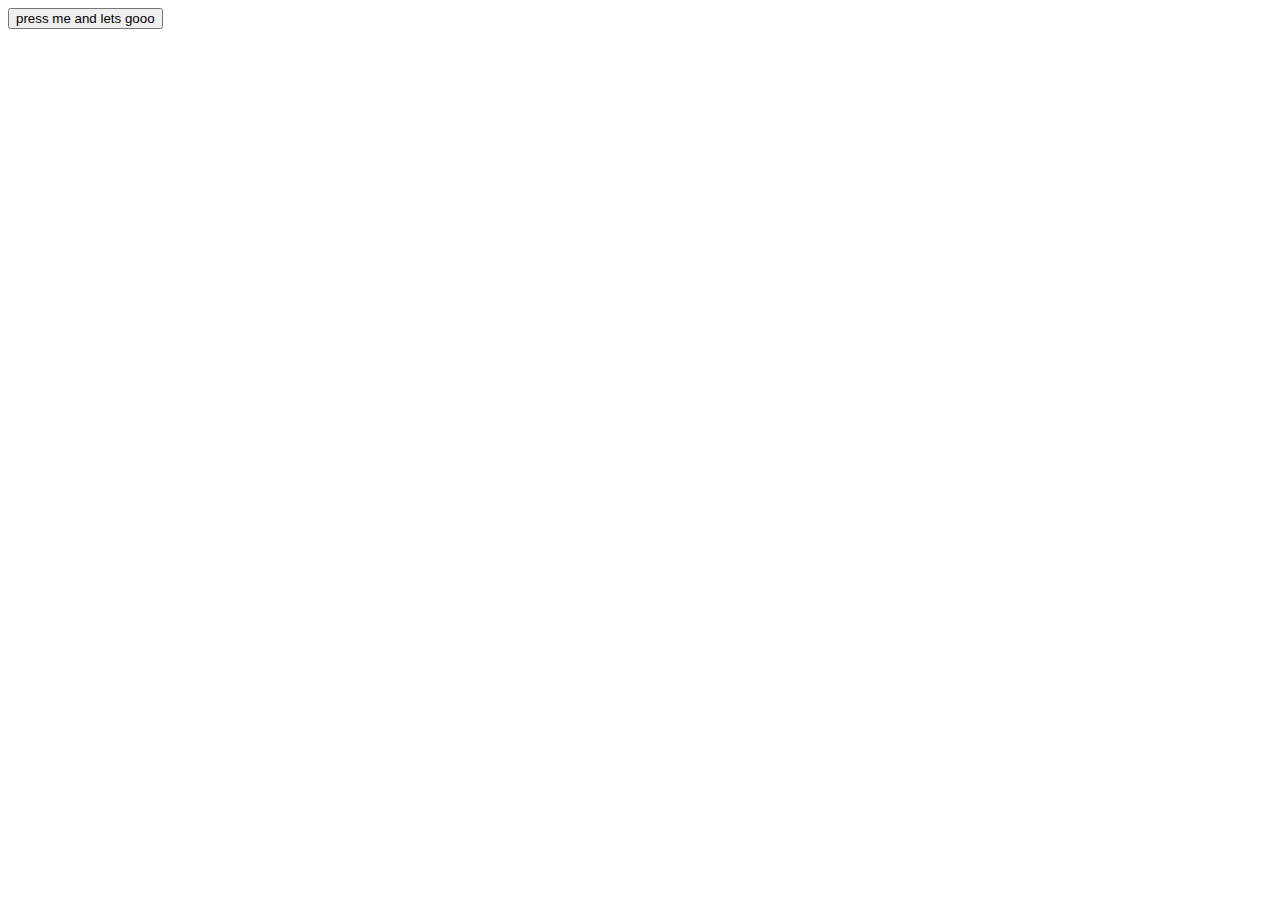
==== index.html @ 0dff4420 "made the fundamental html structure for program.html" ====
<!DOCTYPE html>
<html lang="en">
<head>
    <meta charset="UTF-8">
    <meta http-equiv="X-UA-Compatible" content="IE=edge">
    <meta name="viewport" content="width=device-width, initial-scale=1.0">
    <title>Document</title>
</head>
<body>
    <div class="welcome">
        <a href="program.html"><button class="welbtn">press me and lets gooo</button></a>
    </div>
</body>
</html>
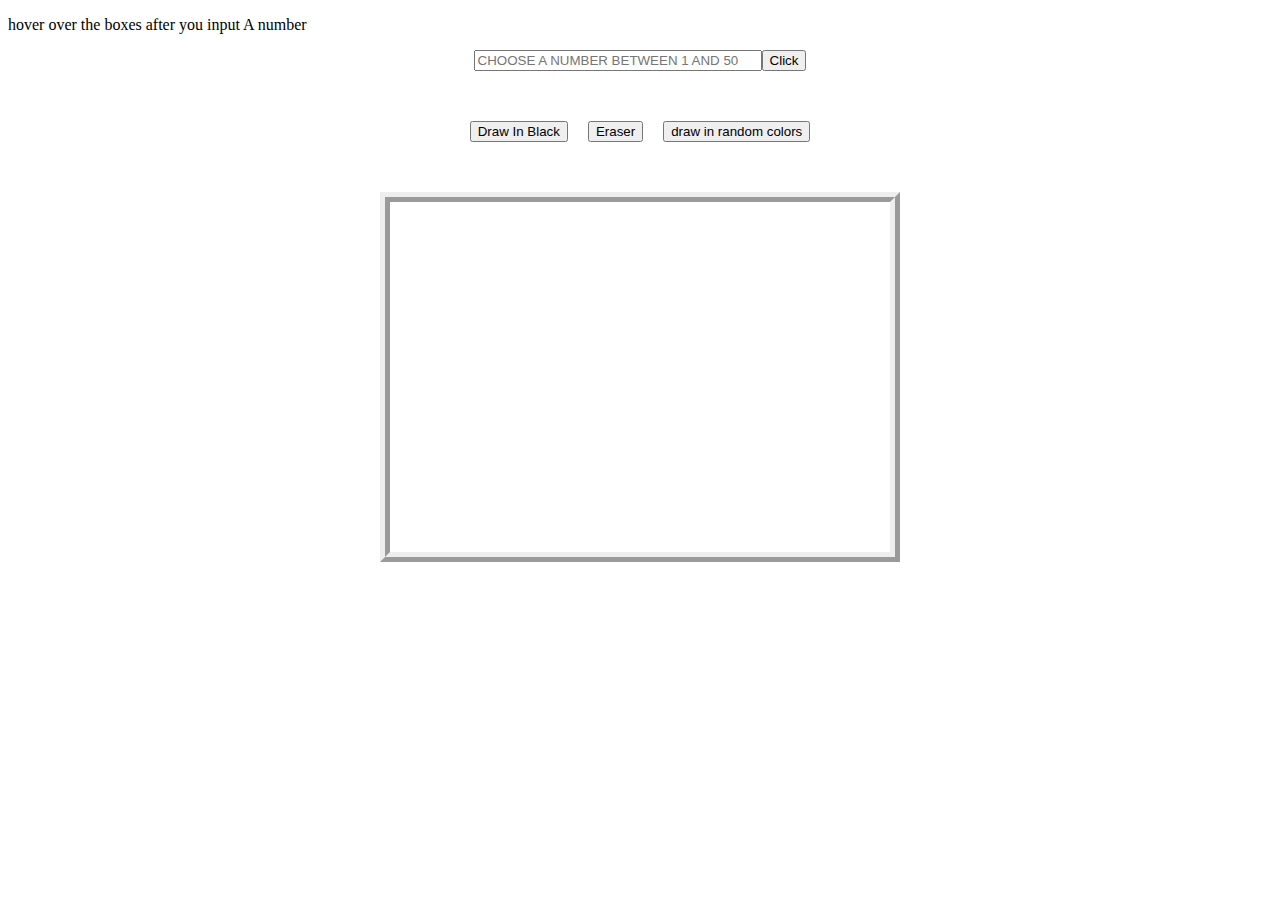
==== commit 0921c512: "removed unneccasary page" ====
--- a/index.html
+++ b/index.html
@@ -5,10 +5,26 @@
     <meta http-equiv="X-UA-Compatible" content="IE=edge">
     <meta name="viewport" content="width=device-width, initial-scale=1.0">
     <title>Document</title>
+    <link rel="stylesheet" href="index.css">
+    <script src="index.js" defer></script>
 </head>
 <body>
-    <div class="welcome">
-        <a href="program.html"><button class="welbtn">press me and lets gooo</button></a>
+    <p>hover over the boxes after you input  A number</p>
+    <div class="grand">  
+        <div class="size">
+            <input  type="text" placeholder='CHOOSE A NUMBER BETWEEN 1 AND 50' class="myValue">
+            <button class="submit">Click</button>
+        </div>
+    
+        <div class="bigButtons">
+            <button class="draw">Draw In Black</button>
+            <button class="erase">Eraser</button>
+            <button class="randomColor">draw in random colors</button>
+
+        </div>
+
+        <div class="container"></div>
     </div>
 </body>
-</html>+</html>
+
--- a/index.css
+++ b/index.css
@@ -0,0 +1,46 @@
+.grand{
+    display: flex;
+    flex-direction: column;
+    align-items: center;
+    gap: 50px;
+}
+
+.size{
+    display: flex;
+    align-items: center;
+    
+}
+.bigButtons{
+    display:flex;
+    justify-content: center;
+    gap: 20px;
+}
+
+.container{
+    max-width: 500px;
+    max-height: 350px;
+    min-width: 500px;
+    min-height: 350px;
+    border-color: cadetblue;
+    border: 10px;
+    border-style: ridge;
+    display: flex;
+    flex-direction: column;
+}
+input{
+    width:280px;
+}
+.box{
+    display: flex;
+    width: auto;
+    height: auto;
+    flex:1;
+}
+.boxes{
+    width: auto;
+    height: auto;
+    border-color: black;
+    border: 1px;
+    border-style: solid;
+    flex:1;
+}
